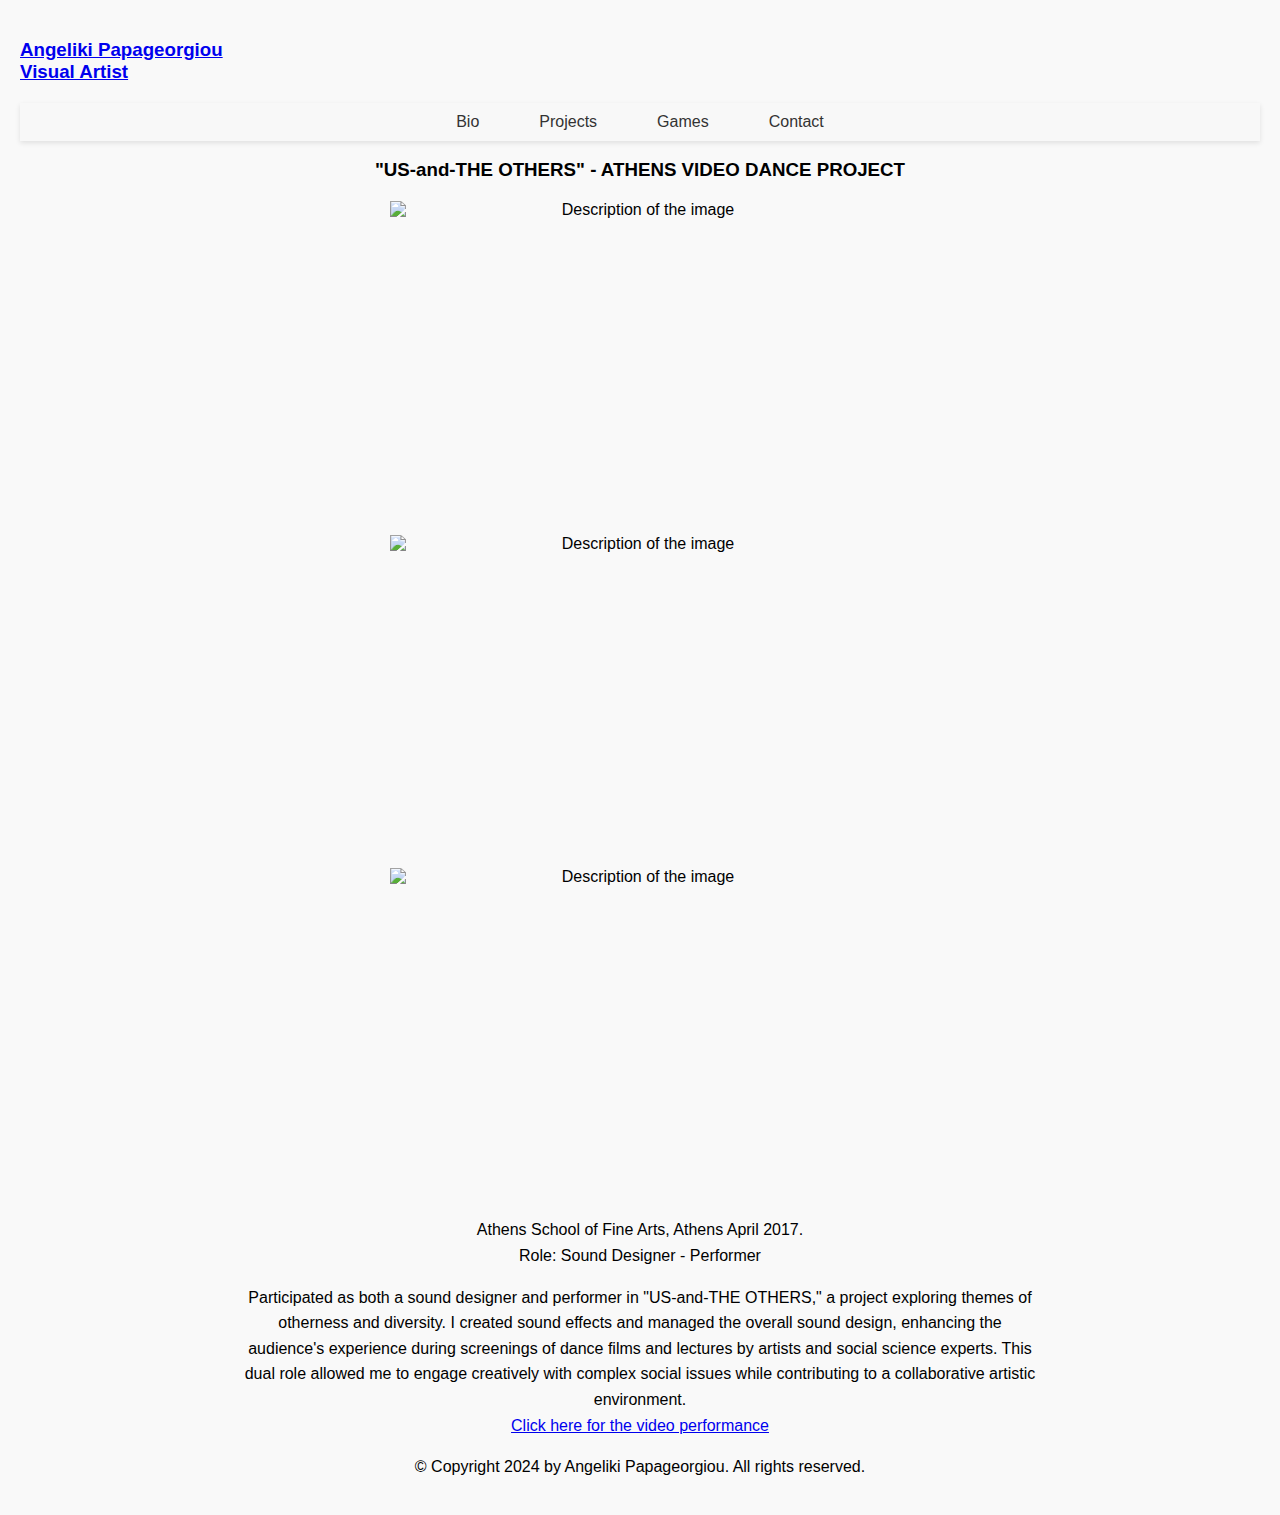
==== avdf.html @ 288a7288 "Added my files" ====
<!DOCTYPE html>
<html lang="en">
<head>
    <meta charset="UTF-8">
    <meta name="viewport" content="width=device-width, initial-scale=1.0">
    <title>Athens Video Dance Project</title>
    <link rel="stylesheet" href="./avdf.css"> 
</head>
<header>
    <a href="./index.html"><h3>Angeliki Papageorgiou <br>Visual Artist</h3></a>
  </header>

<body>
 <nav>
        <ul>
            <li>
                <a href="bio.html">Bio</a>
            </li>
            <li>
                <a href="projects.html">Projects</a>
            </li>
            <li> 
                <a href="game.html">Games</a>         
            </li>
            <li>
                <a href="contact.html">Contact</a>
            </li>
          
        </ul>
    </nav>

    <div class="container">
        <h3>"US-and-THE OTHERS" - ATHENS VIDEO DANCE PROJECT</h3>
        <img src="./pictures/avdf1.jpg" alt="Description of the image" width="300" height="200">
        <img src="./pictures/avdf.jpg" alt="Description of the image" width="300" height="200">
        <img src="./pictures/avdf3.jpg" alt="Description of the image" width="300" height="200">

        <p>Athens School of Fine Arts, Athens April 2017.
        <br>Role: Sound Designer - Performer</p>
        <p>
            Participated as both a sound designer and performer in "US-and-THE OTHERS," a project exploring themes of otherness and diversity. I created sound effects and managed the overall sound design, enhancing the audience's experience during screenings of dance films and lectures by artists and social science experts. This dual role allowed me to engage creatively with complex social issues while contributing to a collaborative artistic environment.
            <br>

           
<a href="https://youtu.be/FGhQ1HR0LfY">Click here for the video performance</a>
            
</body>

 <footer>
<p>© Copyright 2024 by Angeliki Papageorgiou. All rights reserved.</p>
 </footer>
</html>
---- avdf.css ----
body {
    font-family: Arial, sans-serif; /* Use a clean font */
    margin: 0;
    padding: 20px; /* Add some padding around the body */
    background-color: #f9f9f9; /* Light background color */
}
nav {
    background-color: #f8f8f8; /* Light background for the nav */
    box-shadow: 0 2px 5px rgba(0, 0, 0, 0.1); /* Subtle shadow for depth */
}

nav ul {
    list-style-type: none;
    display: flex;
    justify-content: center;
    padding: 10px; /* Padding around the menu */
}

nav ul li {
    position: relative; /* Positioning for submenu */
    margin: 0 20px; /* More space between menu items */
}

nav a {
    text-decoration: none;
    color: #333; /* Darker color for better contrast */
    padding: 10px; /* Padding for clickable area */
    border-radius: 5px; /* Rounded corners */
    transition: background-color 0.3s, color 0.3s; /* Smooth transition */
}

nav a:hover {
    background-color: lightseagreen; /* Highlight on hover */
    color: white; /* Changing text color on hover */
}

nav .submenu {
    display: none;
    position: absolute;
    left: 0;
    top: 100%;
    background-color: #fff; /* White background for submenu */
    box-shadow: 0px 8px 16px rgba(0, 0, 0, 0.2); /* Shadow effect */
}

nav ul li:hover .submenu {
    display: block; /* Show submenu on hover */
}

nav .submenu a {
    padding: 10px; /* Padding for submenu items */
}


.container {
    max-width: 800px; /* Limit container width */
    margin: 0 auto; /* Center container */
    text-align: center; /* Center text inside container */
}

img {
    max-width: 100%;
    height: auto;
    width: 500px;
    display: block; /* Make image a block element */
    margin: 0 auto; /* Center image horizontally */
}

h3 {
    margin-bottom: 20px; /* Space below heading */
}

p {
    line-height: 1.6; /* Improve readability */
    margin-bottom: 15px; /* Space between paragraphs */
}
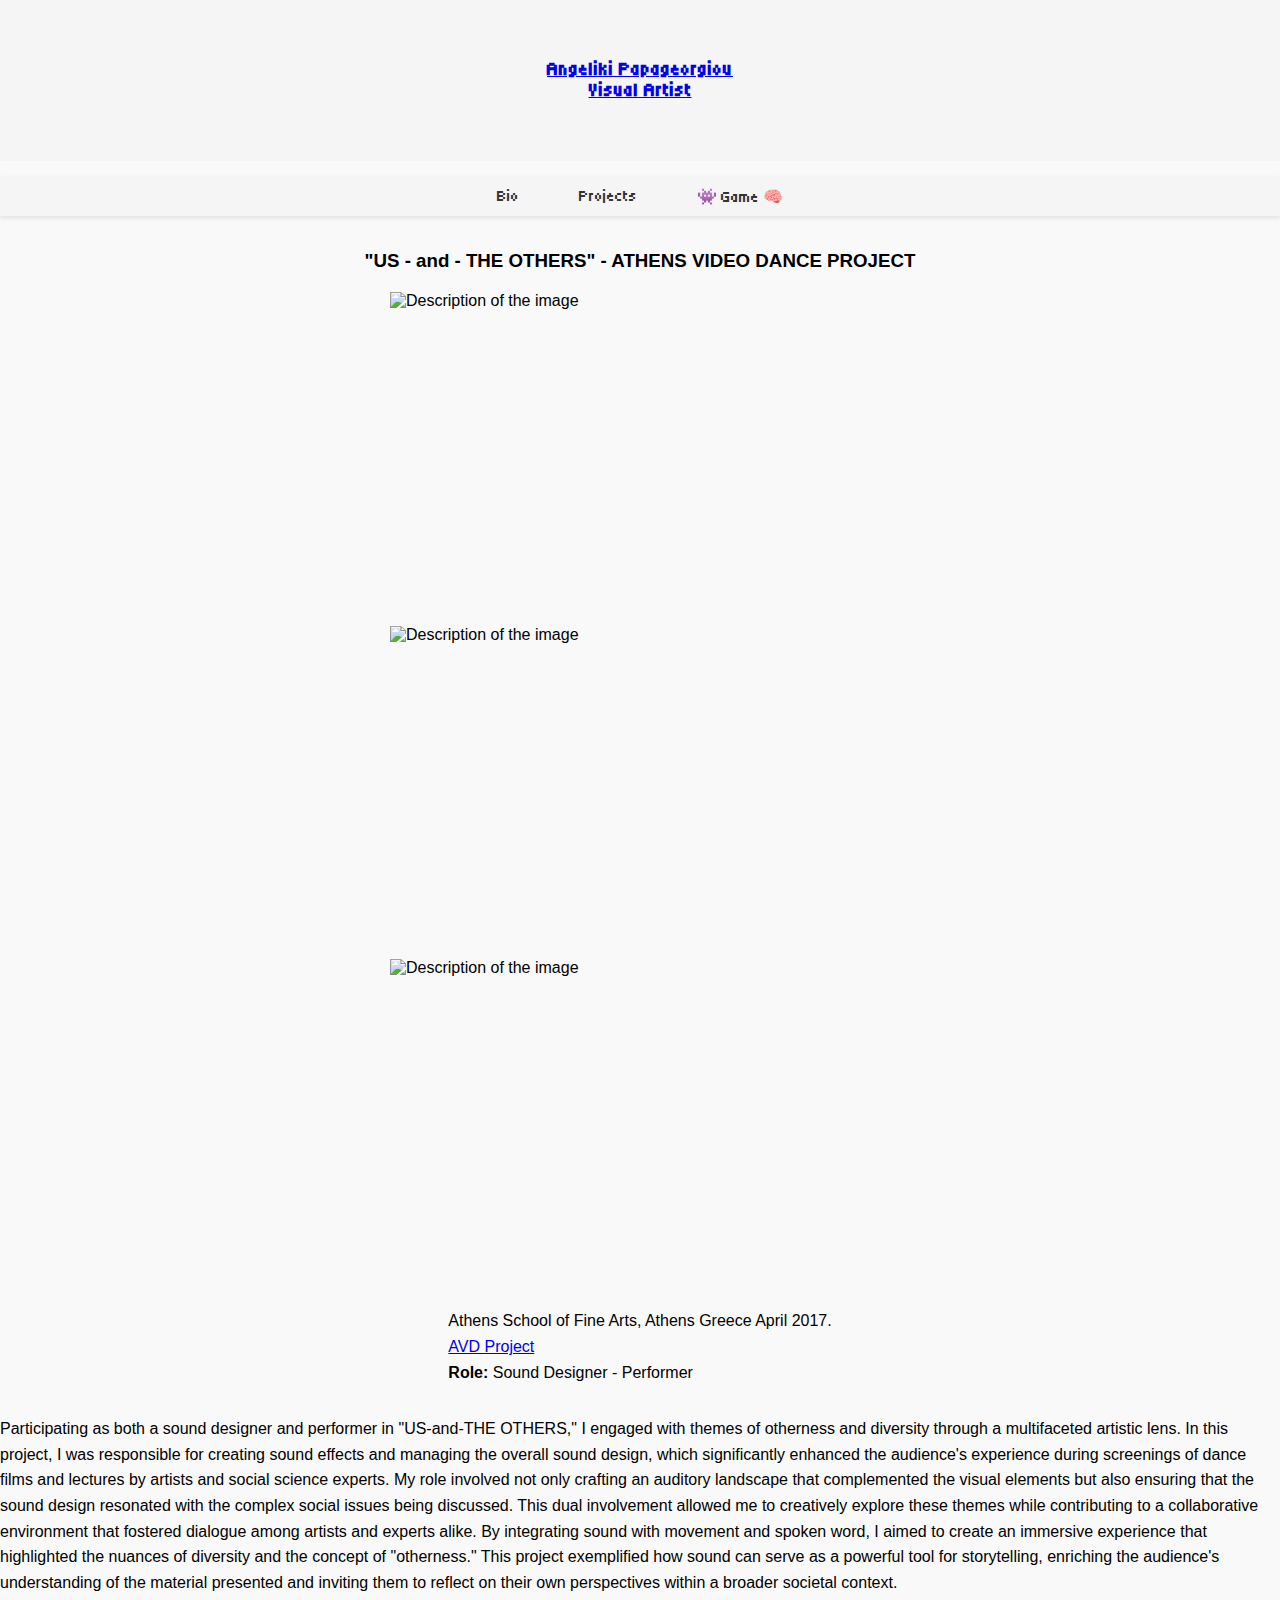
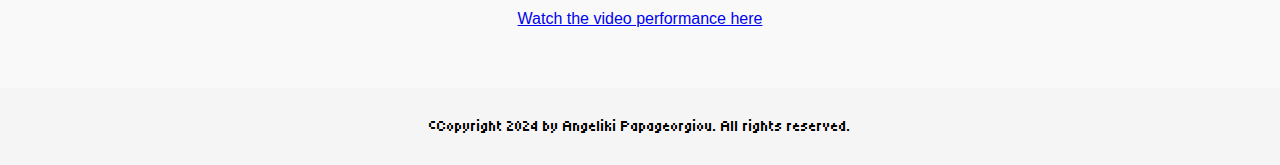
==== commit 4d2dc3a2: "Update portfolio with new changes" ====
--- a/avdf.html
+++ b/avdf.html
@@ -4,7 +4,9 @@
     <meta charset="UTF-8">
     <meta name="viewport" content="width=device-width, initial-scale=1.0">
     <title>Athens Video Dance Project</title>
-    <link rel="stylesheet" href="./avdf.css"> 
+    <link rel="stylesheet" href="./avdf.css">
+    <link href="https://fonts.googleapis.com/css2?family=Tiny5&display=swap" rel="stylesheet">
+    
 </head>
 <header>
     <a href="./index.html"><h3>Angeliki Papageorgiou <br>Visual Artist</h3></a>
@@ -20,33 +22,80 @@
                 <a href="projects.html">Projects</a>
             </li>
             <li> 
-                <a href="game.html">Games</a>         
+                <a href="game.html">👾 Game 🧠</a>         
             </li>
-            <li>
-                <a href="contact.html">Contact</a>
-            </li>
+        
           
         </ul>
     </nav>
-
-    <div class="container">
-        <h3>"US-and-THE OTHERS" - ATHENS VIDEO DANCE PROJECT</h3>
-        <img src="./pictures/avdf1.jpg" alt="Description of the image" width="300" height="200">
+        
+<div class="main-content">
+    <h3>"US - and - THE OTHERS" - ATHENS VIDEO DANCE PROJECT</h3>
+    <img src="./pictures/avdf1.jpg" alt="Description of the image" width="300" height="200">
         <img src="./pictures/avdf.jpg" alt="Description of the image" width="300" height="200">
         <img src="./pictures/avdf3.jpg" alt="Description of the image" width="300" height="200">
-
-        <p>Athens School of Fine Arts, Athens April 2017.
-        <br>Role: Sound Designer - Performer</p>
+        <p>Athens School of Fine Arts, Athens Greece April 2017.
+           <br> <a href="https://www.athensvideodanceproject.gr/" target="_blank">AVD Project</a>
+        <br><strong>Role:</strong> Sound Designer - Performer</p>
         <p>
-            Participated as both a sound designer and performer in "US-and-THE OTHERS," a project exploring themes of otherness and diversity. I created sound effects and managed the overall sound design, enhancing the audience's experience during screenings of dance films and lectures by artists and social science experts. This dual role allowed me to engage creatively with complex social issues while contributing to a collaborative artistic environment.
+            Participating as both a sound designer and performer in "US-and-THE OTHERS," I engaged with themes of otherness and diversity through a multifaceted artistic lens. In this project, I was responsible for creating sound effects and managing the overall sound design, which significantly enhanced the audience's experience during screenings of dance films and lectures by artists and social science experts. My role involved not only crafting an auditory landscape that complemented the visual elements but also ensuring that the sound design resonated with the complex social issues being discussed. This dual involvement allowed me to creatively explore these themes while contributing to a collaborative environment that fostered dialogue among artists and experts alike. By integrating sound with movement and spoken word, I aimed to create an immersive experience that highlighted the nuances of diversity and the concept of "otherness." This project exemplified how sound can serve as a powerful tool for storytelling, enriching the audience's understanding of the material presented and inviting them to reflect on their own perspectives within a broader societal context.
             <br>
 
-           
-<a href="https://youtu.be/FGhQ1HR0LfY">Click here for the video performance</a>
-            
+            <div class="link">         
+                <a href="https://youtu.be/FGhQ1HR0LfY" target="_blank">Watch the video performance here</a>
+            </div>   
+        </div>      
 </body>
+     <!-- Audio elements for sound effects -->
+     <audio id="hover-sound">
+        <source src="./sound/interface-soft-click-131438.mp3" type="audio/mpeg">
+    </audio> 
+    <audio id="click-sound">
+        <source src="./sound/90s-game-ui-6-185099.mp3" type="audio/mpeg">
+        Your browser does not support the audio element.
+    </audio>
+
 
  <footer>
-<p>© Copyright 2024 by Angeliki Papageorgiou. All rights reserved.</p>
+    <script>
+        // Select all menu items and link items
+        const menuItems = document.querySelectorAll('nav a'); 
+        const linkItems = document.querySelectorAll('.link a'); // Select links in .link class
+        
+        // Function to play hover sound
+        function playHoverSound() {
+            const hoverSound = document.getElementById('hover-sound');
+            hoverSound.currentTime = 0; // Reset sound to start
+            hoverSound.play().catch(error => console.log("Hover sound playback failed:", error));
+        }
+    
+        // Function to play click sound and navigate
+        function playClickSound(event) {
+            const clickSound = document.getElementById('click-sound');
+            clickSound.currentTime = 0; // Reset sound to start
+            clickSound.play().catch(error => console.log("Click sound playback failed:", error));
+            
+            // Optional delay before navigating (if needed)
+            setTimeout(() => {
+                window.open(event.target.href, '_blank'); // Open link in a new tab
+            }, 300); 
+            
+            event.preventDefault(); // Prevent immediate navigation
+        }
+    
+        // Add event listeners for mouseover and click on menu items
+        menuItems.forEach(item => {
+            item.addEventListener('mouseover', playHoverSound);
+            item.addEventListener('click', playClickSound);
+        });
+    
+        // Add event listeners for mouseover and click on link items
+        linkItems.forEach(item => {
+            item.addEventListener('mouseover', playHoverSound);
+            item.addEventListener('click', playClickSound);
+        });
+    </script>
+
+<p>©Copyright 2024 by Angeliki Papageorgiou. All rights reserved.</p>
  </footer>
 </html>--- a/avdf.css
+++ b/avdf.css
@@ -1,12 +1,22 @@
 body {
-    font-family: Arial, sans-serif; /* Use a clean font */
+    font-family: "Roboto", sans-serif; /* Use Google Font */
     margin: 0;
-    padding: 20px; /* Add some padding around the body */
+    padding: 0px; /* Add some padding around the body */
     background-color: #f9f9f9; /* Light background color */
 }
+header {
+    background-color: whitesmoke; /* Keep header background black */
+    color: black; /* Ensure header text is white */
+    text-align: center;
+    padding: 40px 20px;
+    box-shadow: 0 2px 5px rgba(255, 255, 255, 0.1); /* Light shadow for depth */
+    font-family: 'Tiny5', sans-serif; /* Apply Tiny5 font */
+}
+
 nav {
-    background-color: #f8f8f8; /* Light background for the nav */
+    background-color: whitesmoke; /* Light background for the nav */
     box-shadow: 0 2px 5px rgba(0, 0, 0, 0.1); /* Subtle shadow for depth */
+    font-family: 'Tiny5', sans-serif; /* Apply Tiny5 font */
 }
 
 nav ul {
@@ -30,17 +40,16 @@
 }
 
 nav a:hover {
-    background-color: lightseagreen; /* Highlight on hover */
-    color: white; /* Changing text color on hover */
-}
+    background-color: #a7e3e9; /* Darker grey on hover for better visibility */
+ }
 
 nav .submenu {
     display: none;
     position: absolute;
     left: 0;
     top: 100%;
-    background-color: #fff; /* White background for submenu */
-    box-shadow: 0px 8px 16px rgba(0, 0, 0, 0.2); /* Shadow effect */
+    background-color: #333; /* Darker background for submenu */
+    box-shadow: 0px 8px 16px rgba(255, 255, 255, 0.2); /* Light shadow effect */
 }
 
 nav ul li:hover .submenu {
@@ -51,12 +60,17 @@
     padding: 10px; /* Padding for submenu items */
 }
 
-
-.container {
-    max-width: 800px; /* Limit container width */
-    margin: 0 auto; /* Center container */
-    text-align: center; /* Center text inside container */
-}
+/* Main content area styling (optional) */
+.main-content {
+    flex-grow: 1; /* Allow this section to grow and fill space between header and footer */
+    padding-bottom: 60px; /* Space for footer height if using absolute positioning method */
+    display: flex;
+    flex-direction: column; /* Stack elements vertically */
+    align-items: center; /* Center items horizontally in main content area */
+    justify-content: center; /* Center items vertically in main content area */
+    min-height: calc(100vh - (160px + 60px)); /* Full viewport height minus header and footer heights */ 
+ 
+ }
 
 img {
     max-width: 100%;
@@ -74,3 +88,11 @@
     line-height: 1.6; /* Improve readability */
     margin-bottom: 15px; /* Space between paragraphs */
 }
+/* Footer styling */
+footer {
+    background-color: whitesmoke; /* Footer background color */
+    color: black; /* Footer text color */
+    text-align: center;
+    padding: 10px;
+    font-family: 'Tiny5', sans-serif; /* Apply Tiny5 font */
+ }
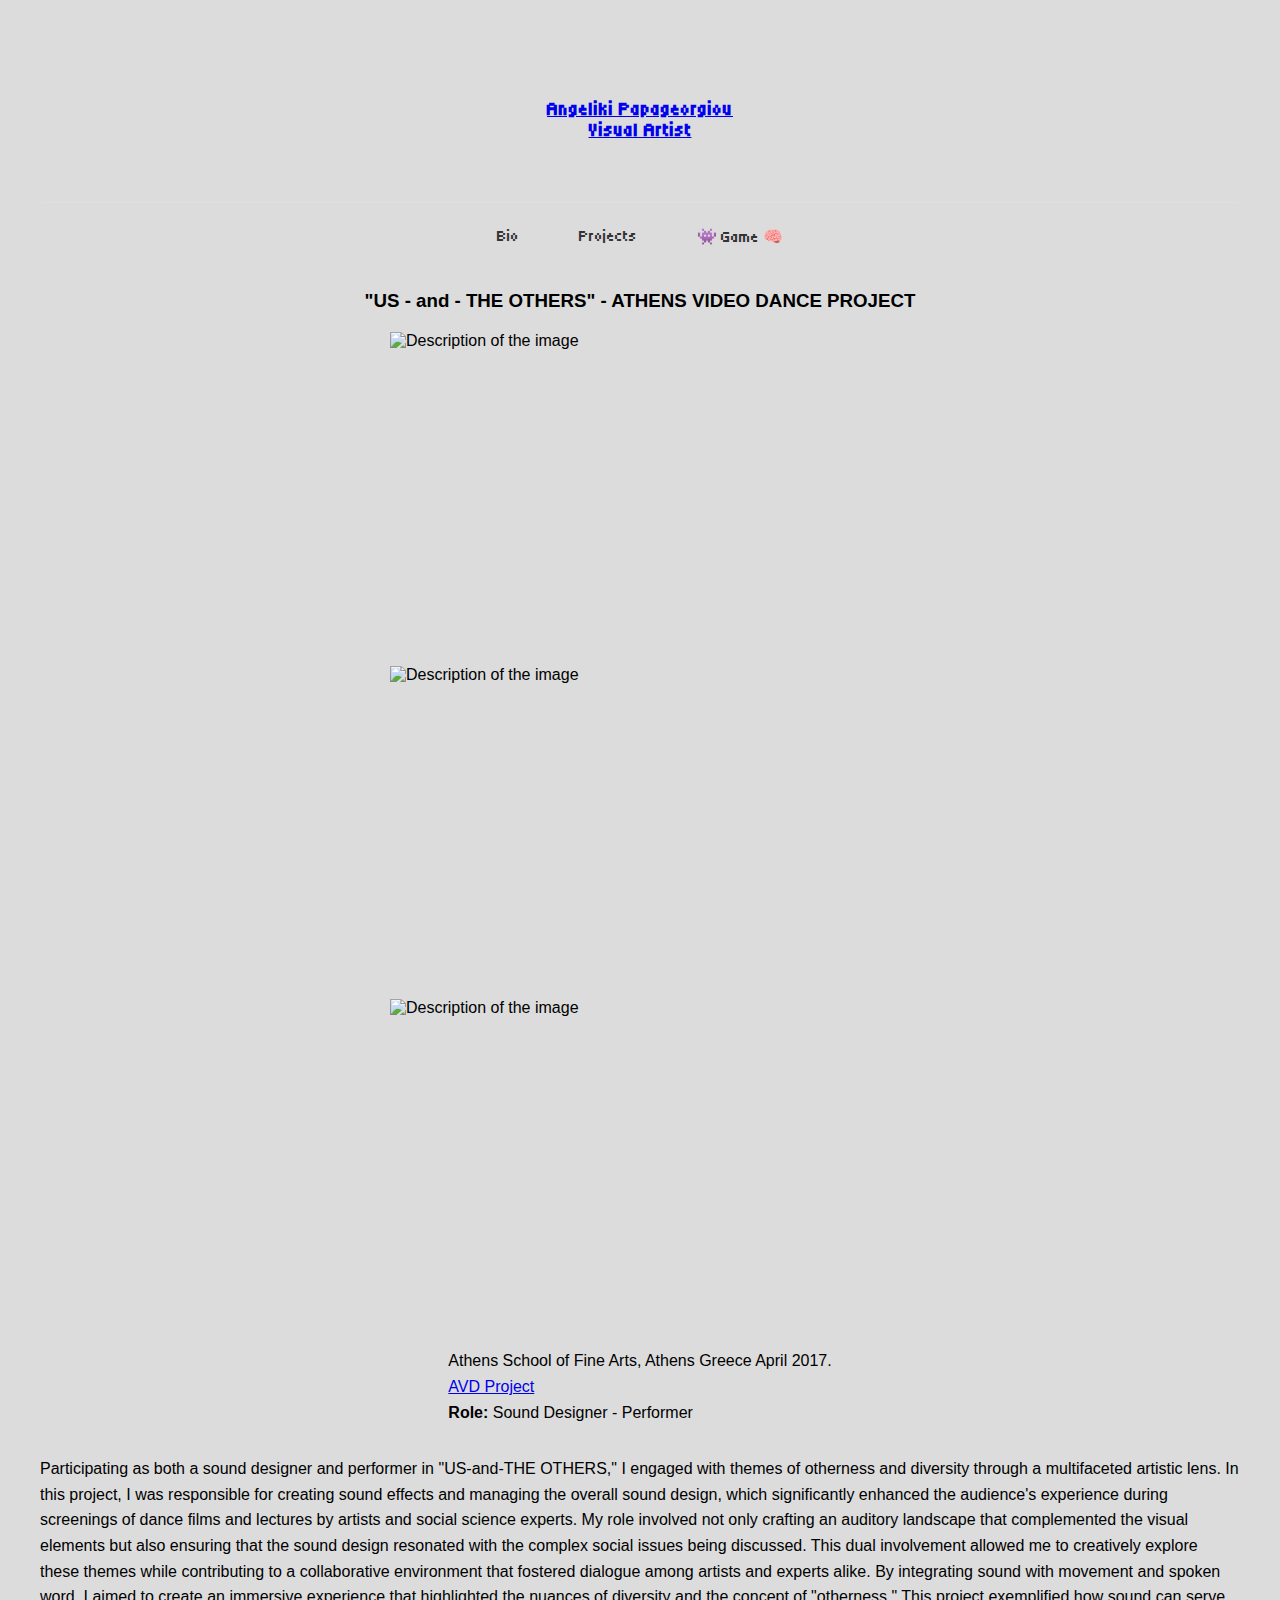
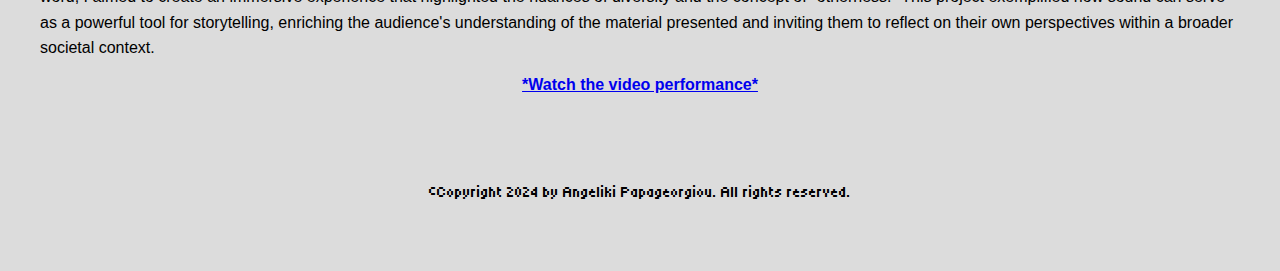
==== commit 43d905ff: "Last adjustments" ====
--- a/avdf.html
+++ b/avdf.html
@@ -42,7 +42,7 @@
             <br>
 
             <div class="link">         
-                <a href="https://youtu.be/FGhQ1HR0LfY" target="_blank">Watch the video performance here</a>
+               <strong><a href="https://youtu.be/FGhQ1HR0LfY" target="_blank">*Watch the video performance*</a></strong> 
             </div>   
         </div>      
 </body>
--- a/avdf.css
+++ b/avdf.css
@@ -1,11 +1,11 @@
 body {
     font-family: "Roboto", sans-serif; /* Use Google Font */
     margin: 0;
-    padding: 0px; /* Add some padding around the body */
-    background-color: #f9f9f9; /* Light background color */
+    padding: 40px; /* Add some padding around the body */
+    background-color: gainsboro; /* Light background color */
 }
 header {
-    background-color: whitesmoke; /* Keep header background black */
+    background-color: gainsboro; /* Keep header background black */
     color: black; /* Ensure header text is white */
     text-align: center;
     padding: 40px 20px;
@@ -14,8 +14,7 @@
 }
 
 nav {
-    background-color: whitesmoke; /* Light background for the nav */
-    box-shadow: 0 2px 5px rgba(0, 0, 0, 0.1); /* Subtle shadow for depth */
+    background-color: gainsboro; /* Light background for the nav */
     font-family: 'Tiny5', sans-serif; /* Apply Tiny5 font */
 }
 
@@ -40,7 +39,7 @@
 }
 
 nav a:hover {
-    background-color: #a7e3e9; /* Darker grey on hover for better visibility */
+    background-color: yellow; /* Darker grey on hover for better visibility */
  }
 
 nav .submenu {
@@ -90,7 +89,7 @@
 }
 /* Footer styling */
 footer {
-    background-color: whitesmoke; /* Footer background color */
+    background-color: gainsboro; /* Footer background color */
     color: black; /* Footer text color */
     text-align: center;
     padding: 10px;
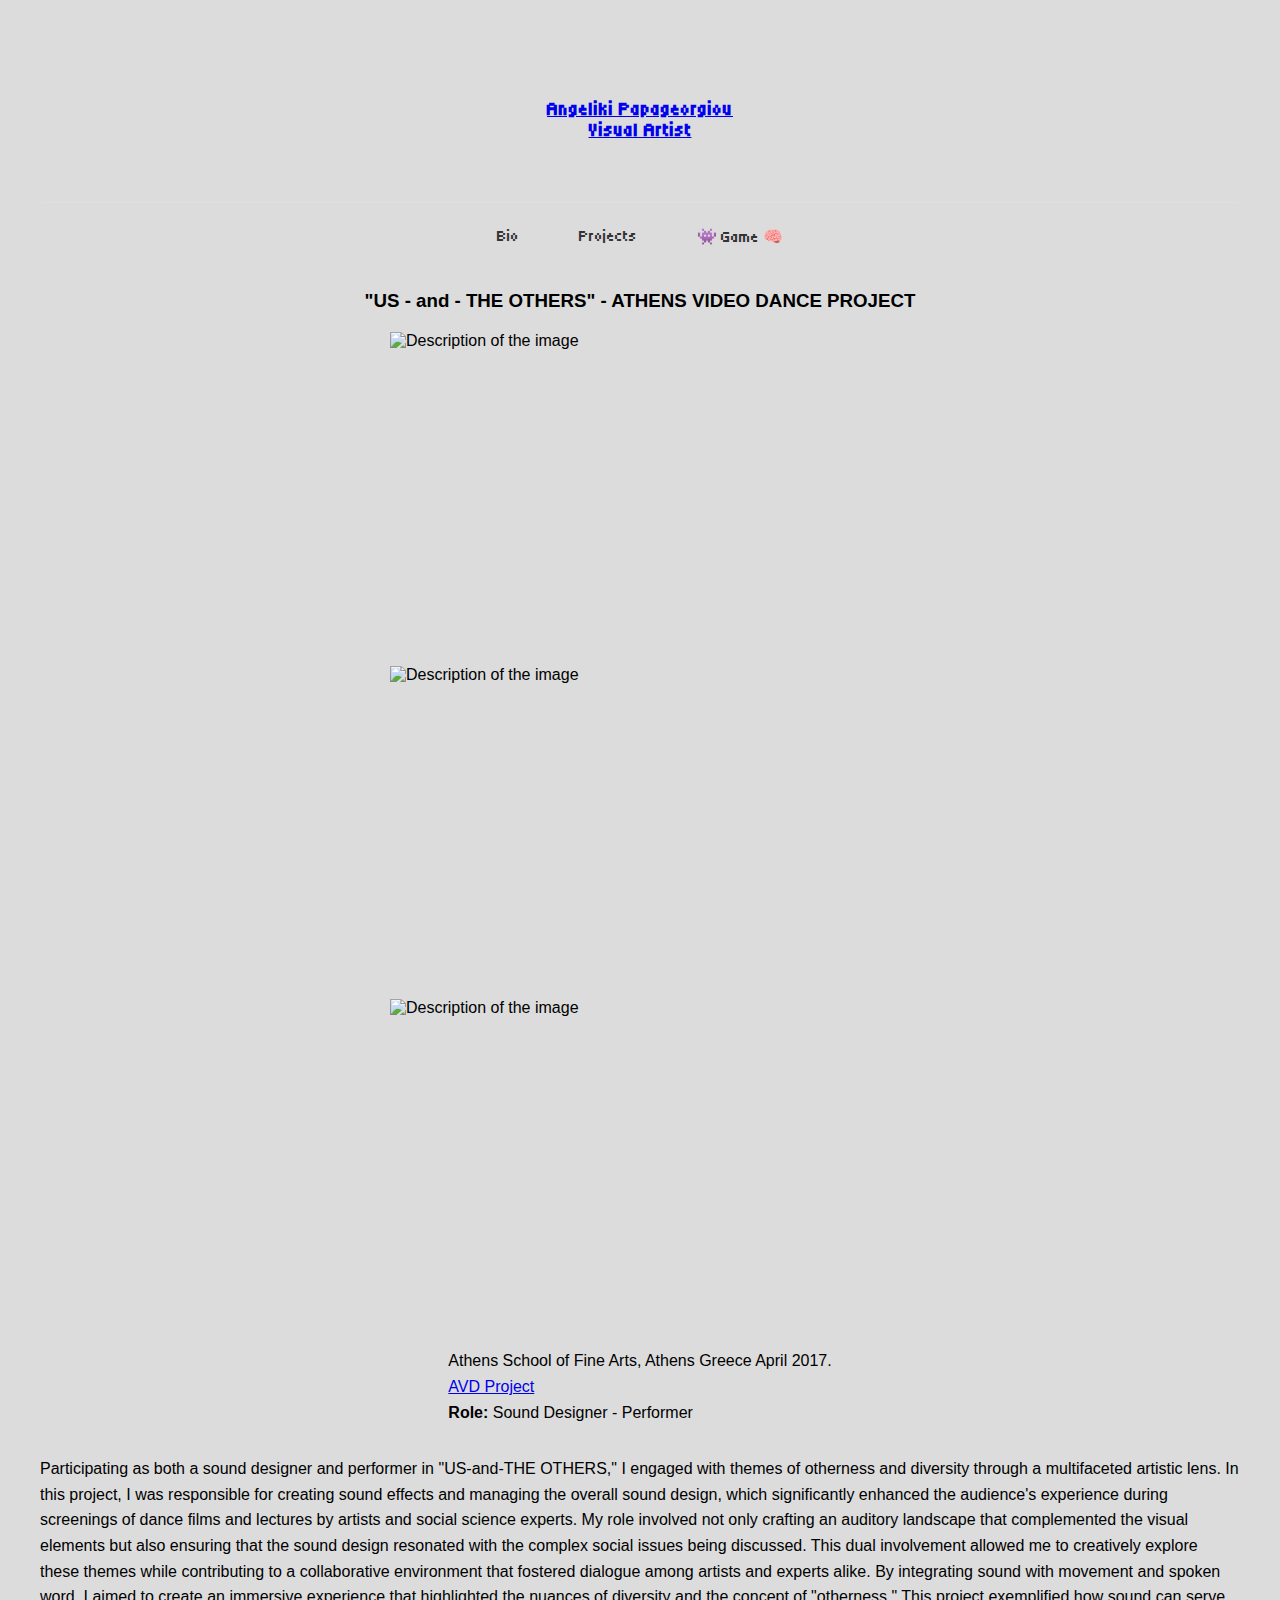
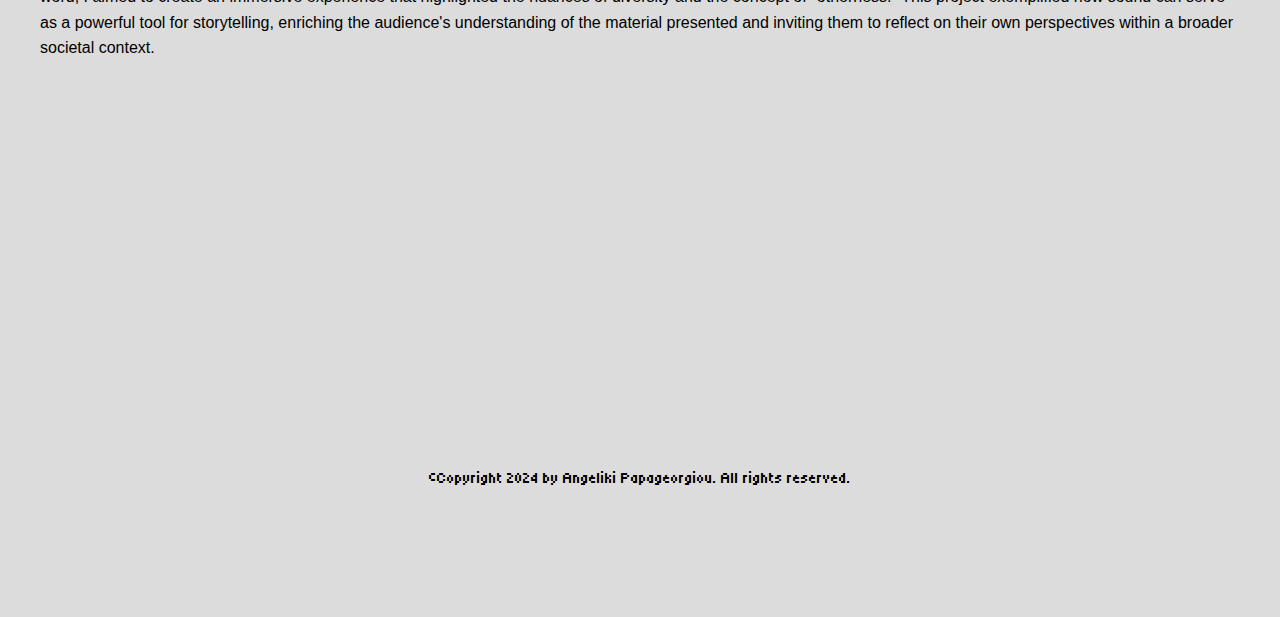
==== commit 283ba863: "Modifications" ====
--- a/avdf.html
+++ b/avdf.html
@@ -40,10 +40,8 @@
         <p>
             Participating as both a sound designer and performer in "US-and-THE OTHERS," I engaged with themes of otherness and diversity through a multifaceted artistic lens. In this project, I was responsible for creating sound effects and managing the overall sound design, which significantly enhanced the audience's experience during screenings of dance films and lectures by artists and social science experts. My role involved not only crafting an auditory landscape that complemented the visual elements but also ensuring that the sound design resonated with the complex social issues being discussed. This dual involvement allowed me to creatively explore these themes while contributing to a collaborative environment that fostered dialogue among artists and experts alike. By integrating sound with movement and spoken word, I aimed to create an immersive experience that highlighted the nuances of diversity and the concept of "otherness." This project exemplified how sound can serve as a powerful tool for storytelling, enriching the audience's understanding of the material presented and inviting them to reflect on their own perspectives within a broader societal context.
             <br>
-
-            <div class="link">         
-               <strong><a href="https://youtu.be/FGhQ1HR0LfY" target="_blank">*Watch the video performance*</a></strong> 
-            </div>   
+<div>
+            <iframe title="vimeo-player" src="https://player.vimeo.com/video/1036620932?h=647d8027e3" width="640" height="360" frameborder="0"    allowfullscreen></iframe> 
         </div>      
 </body>
      <!-- Audio elements for sound effects -->
